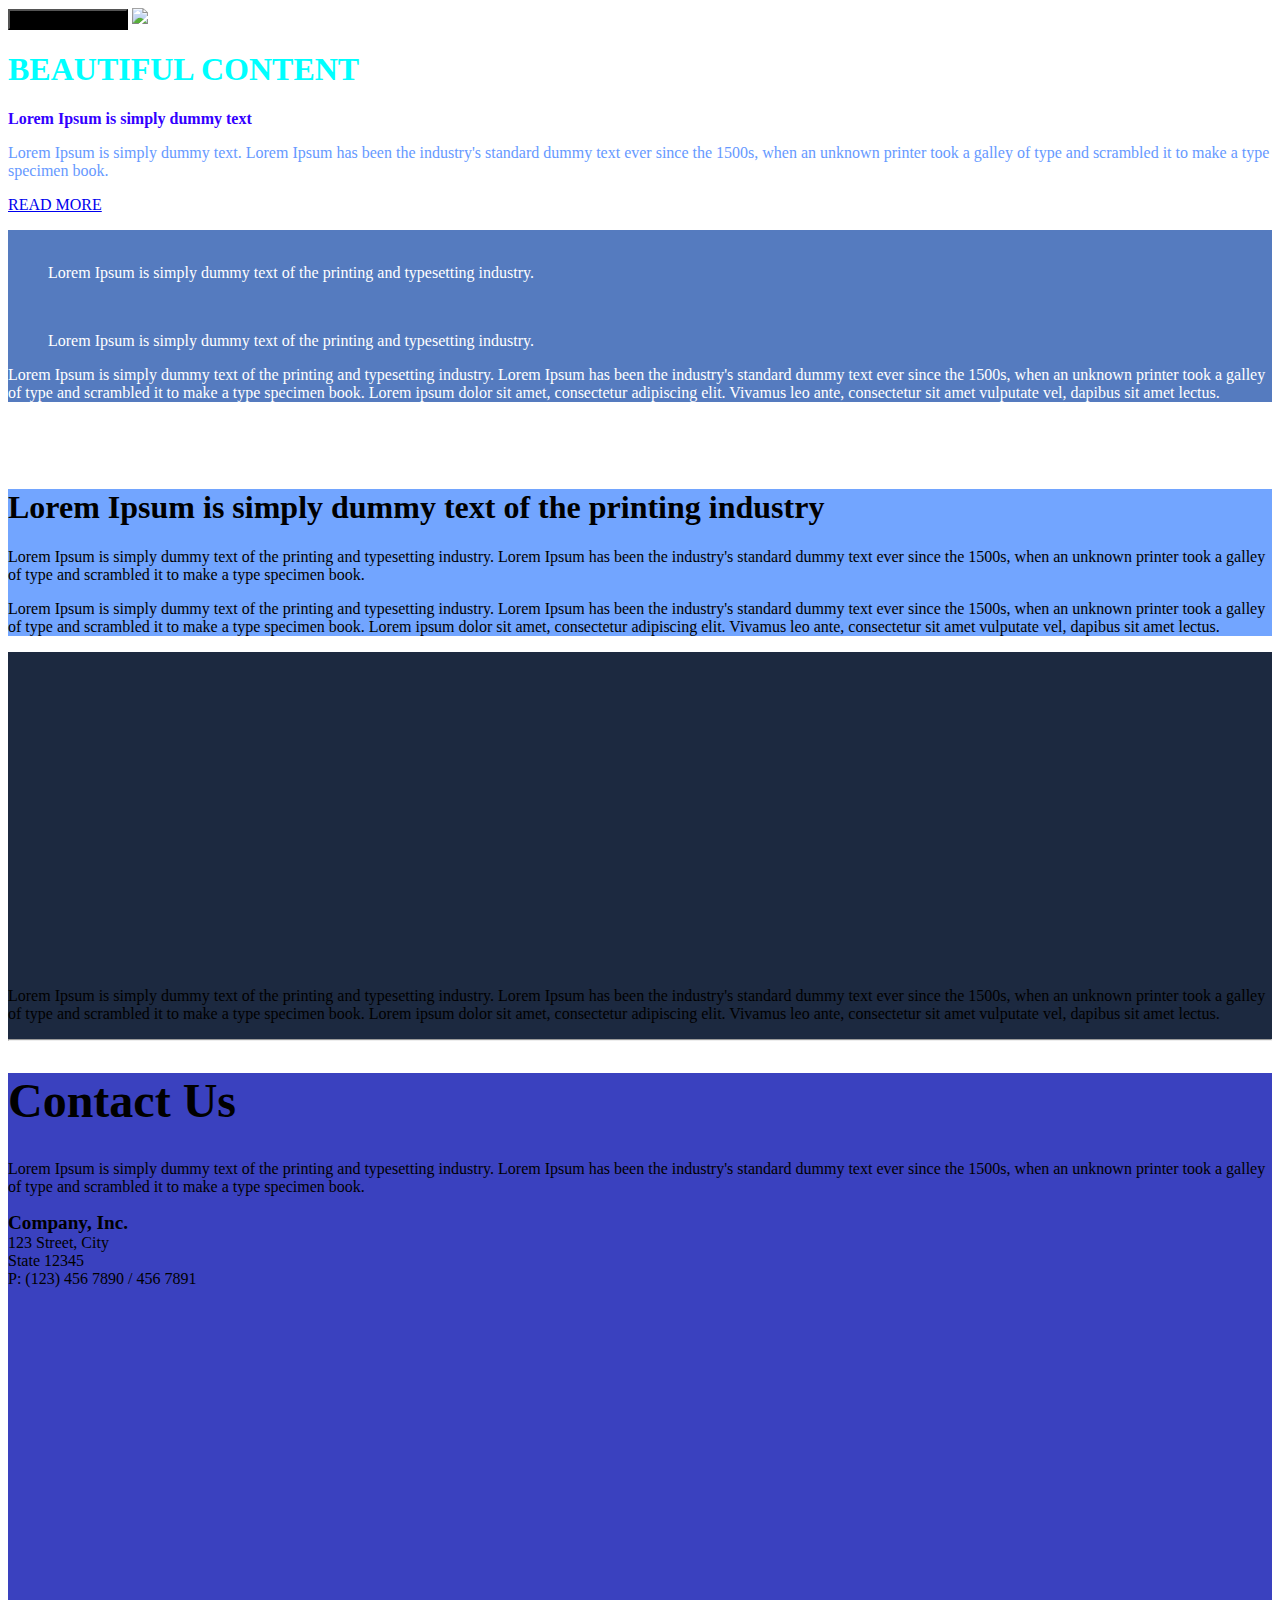
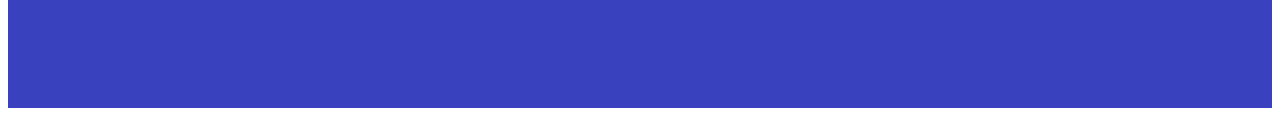
==== mridul-das-2.html @ f81e36a5 "07/06/2018" ====
<!DOCTYPE html>
<html lang="en">
<head>
    <meta charset="utf-8">
    <meta http-equiv="X-UA-Compatible" content="IE=edge">
    <meta name="viewport" content="width=device-width, initial-scale=1">

    <!-- CSRF Token -->
    <meta name="csrf-token" content="000dW87HfVP2Flk03XV8MIdxGfJ1kwZNd6P5fIUY">

   
			<title></title>
		<meta name="keywords" content=""/>
		<meta name="description" content=""/>
		<script src="https://Frezit.github.io/example//assets/js/jquery.min.js"></script>
	<script src="https://Frezit.github.io/example//assets/js/bootstrap.min.js"></script>
	<!-- content box -->
	<link href="https://Frezit.github.io/example//assets/box.css" rel="stylesheet" type="text/css" />
	<link href="https://Frezit.github.io/example//assets/widgets/widgets.css" rel="stylesheet" type="text/css" />
	<link href='https://fonts.googleapis.com/css?family=Varela+Round' rel='stylesheet' type='text/css'>
<link href="https://Frezit.github.io/example//templates/testtheme/css/bootstrap.min.css" rel="stylesheet">
<link href="https://Frezit.github.io/example//templates/testtheme/css/owl.carousel.css" rel="stylesheet">
<link href="https://Frezit.github.io/example//templates/testtheme/css/owl.theme.default.min.css" rel="stylesheet">
<link href="https://Frezit.github.io/example//templates/testtheme/css/font-awesome.min.css" rel="stylesheet">
<link href="https://Frezit.github.io/example//templates/testtheme/snippets-assets/minimalist-basic/content-bootstrap.css" rel="stylesheet" type="text/css" />
<link href="https://Frezit.github.io/example//templates/testtheme/css/style.css" rel="stylesheet">
<style>
	.navbar-custom{
		background-color:rgba(255,255,255,0);
	}
.navbar-toggle{
	background-color:rgba(0,0,0,1);
}
.navbar-custom .navbar-nav li a{
	background-color:rgba(255,255,255,0);
	color:rgba(0,0,0,1);
}
.navbar-custom .navbar-nav li:hover > a{
	background-color:rgba(255,255,255,0);
	color:rgba(0,0,0,0.5);
}
.navbar-custom .navbar-nav li.active > a{
	background-color:rgba(255,255,255,0);
	color:rgba(0,0,0,0.5);
}
.sticky-wrapper.is-sticky .navbar-custom{
	background-color:rgba(0,0,0,1);
}
.sticky-wrapper.is-sticky .navbar-custom .navbar-nav li a{
	color:rgba(0,0,0,1);
}
.sticky-wrapper.is-sticky .navbar-custom .navbar-nav li:hover > a{
	color:rgba(0,0,0,1);
}

</style>
	
			
		
	<style>
		
	
	
										
	
	
	
		</style>
	
		
	<style>
	
	</style>
	<script>
	
	</script>
			<script type="text/javascript" src="https://Frezit.github.io/example//assets/widgets/jquery.validate.min.js"></script>
		<script src="https://Frezit.github.io/example//assets/js/jquery.stellar.min.js"></script>
	<script>
	jQuery(document).ready(function(){
		jQuery('.is-parallax').each(function(){
            jQuery(this).attr("data-stellar-background-ratio", "0.5");
			jQuery(this).attr("data-stellar-vertical-offset", '150');
		})
		jQuery(window).stellar({
			horizontalScrolling: false
		});
	})
	</script>
	</head>
<body>
	



	<div class="navbar  
navbar-custom" 
role="navigation" >
	<div class="container">
		<div class="navbar-header">
			<button type="button" class="navbar-toggle" data-toggle="collapse" data-target=".navbar-collapse">
				<span class="sr-only">Toggle navigation</span>
				<span class="icon-bar"></span>
				<span class="icon-bar"></span>
				<span class="icon-bar"></span>
			</button>
			<a class="navbar-brand logo" href="index.html">
								<img src="https://Frezit.github.io/example//uploads/2018/06/images (1)_2105729394.png" class="img-responsive">
							</a>
		</div>
		<div class="navbar-collapse collapse" id="navbar-menu">
			<ul class="nav navbar-nav navbar-right">
				
			</ul>

		</div>
	</div>
</div>



<div class="is-wrapper">
			<div class="is-section is-box is-section-100">
		<div class="is-overlay">
			<div class="is-overlay-bg" style="background-image: url(&quot;https://Frezit.github.io/example//uploads/2018/06/sydney-opera-house-harbor-city-sunset-161878_1127907780.jpeg&quot;); display: block;"></div>
			<div class="is-overlay-color" style="display: none;"></div>
			<div class="is-overlay-content"></div>
		</div> 
		<div class="is-boxes">
			<div class="is-box-centered is-opacity-90">
				<div class="is-container is-builder container-fluid" id="contentareajoGYgwe" style=""><div class="row"><div class="col-md-12 center">

			<i class="icon ion-leaf size-64"></i>

			<h1 class="size-21" style="color: rgb(0, 255, 255);">BEAUTIFUL CONTENT</h1>

            	<div class="display">

                	<h1 style="font-size: 1em; margin:0.2em 0"><span style="color: rgb(51, 0, 255);">Lorem Ipsum is simply dummy text</span></h1>

            	</div>

           <p style="color: rgb(102, 153, 255);">Lorem Ipsum is simply dummy text. Lorem Ipsum has been the industry's standard dummy text ever since the 1500s, when an unknown printer took a galley of type and scrambled it to make a type specimen book.</p>

       </div></div>

	<div class="row">

		<div class="col-md-12 center">

            		    <div style="margin:1em 0">

           			 <a href="#" class="btn btn-primary btn-lg edit" style="border-radius: 50px">READ MORE</a>

            		    </div>

                </div>

	</div></div>
			</div>
		</div>
	</div>

<div class="is-section is-light-text is-box is-section-50" style="background-color: rgb(85, 123, 191);">

        <div class="is-overlay">
            <div class="is-overlay-bg" style="background-image: url(&quot;https://Frezit.github.io/example//assets/images/sample.jpg&quot;); display: none;"></div>
            <div class="is-overlay-color" style="display: none;"></div>
            <div class="is-overlay-content"></div>
        </div> 

        <div class="is-boxes">

            <div class="is-box-centered is-opacity-80 is-content-top edge-y-0">
                <div class="is-container is-builder container-fluid" id="contentareacNJIlJh" style=""><div class="row">

		<div class="col-md-6">

            		<figure>

						<img src="https://Frezit.github.io/example/https://Frezit.github.io/example//uploads/2018/06/pexels-photo-251225_2058253469-ewt9u9.jpg" alt="">

                		<figcaption>

							<p style="color: rgb(255, 255, 255);">Lorem Ipsum is simply dummy text of the printing and typesetting industry.</p>

						</figcaption>	

					</figure>

        	</div>

        	<div class="col-md-6">

            		<figure>

						<img src="https://Frezit.github.io/example/https://Frezit.github.io/example//uploads/2018/06/pexels-photo-303159_1456959282-sxjkxe.jpg" alt="">

               	 		<figcaption>

							<p style="color: rgb(255, 255, 255);">Lorem Ipsum is simply dummy text of the printing and typesetting industry.</p>

						</figcaption>	

					</figure>

        	</div>

	</div>

	<div class="row">

		<div class="col-md-12">

            <p style="color: rgb(255, 255, 255);">Lorem Ipsum is simply dummy text of the printing and typesetting industry. Lorem Ipsum has been the industry's standard dummy text ever since the 1500s, when an unknown printer took a galley of type and scrambled it to make a type specimen book. Lorem ipsum dolor sit amet, consectetur adipiscing elit. Vivamus leo ante, consectetur sit amet vulputate vel, dapibus sit amet lectus.</p>

        </div>

	</div></div>
            </div>

        </div>

    </div>

<div class="is-section is-shadow-1 is-bg-grey is-section-100">

        <div class="is-boxes">

            <div class="is-light-text is-box is-box-6">

                <div class="is-boxes">
                        
                    <div class="is-overlay">
                        <div class="is-overlay-bg" style="background-image: url(&quot;https://Frezit.github.io/example//uploads/2018/06/adult-boss-business-756484_806648770.jpg&quot;); display: block;"></div>
                        <div class="is-overlay-color" style="display: block;"></div>
                        <div class="is-overlay-content"></div>
                    </div> 

                    <div class="is-box-centered is-opacity-80 edge-y--1">
                        <div class="is-container is-builder is-content-640 container-fluid connectSortable ui-sortable ui-droppable empty is-content-left" id="contentareaIvF58XD" style="zoom: 1; min-height: 50px;"></div>
                    </div>

                </div>

            </div>    
                    
            <div class="is-box is-box-6" style="background-color: rgb(114, 165, 255);">
                        
                <div class="is-boxes">

                    <div class="is-box-centered is-content-top edge-y-0">
                        <div class="is-container is-builder is-content-640 container-fluid" id="contentareaDRXpOEi" style=""><div class="row"><div class="col-md-12">
                            <h1>Lorem Ipsum is simply dummy text of the printing industry</h1>
                            <p>Lorem Ipsum is simply dummy text of the printing and typesetting industry. Lorem Ipsum has been the industry's standard dummy text ever since the 1500s, when an unknown printer took a galley of type and scrambled it to make a type specimen book.</p>
                        </div></div>

    

	<div class="row">

		<div class="col-md-12">

            <p>Lorem Ipsum is simply dummy text of the printing and typesetting industry. Lorem Ipsum has been the industry's standard dummy text ever since the 1500s, when an unknown printer took a galley of type and scrambled it to make a type specimen book. Lorem ipsum dolor sit amet, consectetur adipiscing elit. Vivamus leo ante, consectetur sit amet vulputate vel, dapibus sit amet lectus.</p>

        </div>

	</div></div>
                    </div>

                </div>

            </div>                

        </div>

    </div>

<div class="is-section is-section-100 is-light-text is-box" style="background-color: rgb(28, 41, 64);">

        <div class="is-overlay">
            <div class="is-overlay-bg" style="background-image: url(&quot;https://Frezit.github.io/example//assets/images/sample.jpg&quot;); display: none;"></div>
            <div class="is-overlay-color" style="display: none;"></div>
            <div class="is-overlay-content"></div>
        </div> 

        <div class="is-boxes">

            <div class="is-box-centered is-opacity-80">
                <div class="is-container is-builder container-fluid" id="contentareaUbxYPSL" style=""><div class="row">

        	<div class="col-md-12">

            		<div class="embed-responsive embed-responsive-16by9">

            			<iframe width="560" height="315" src="//www.youtube.com/embed/P5yHEKqx86U?rel=0" frameborder="0" allowfullscreen=""></iframe>

            		</div>

        	</div>

    	</div>

	<div class="row">

		<div class="col-md-12">

            <p>Lorem Ipsum is simply dummy text of the printing and typesetting industry. Lorem Ipsum has been the industry's standard dummy text ever since the 1500s, when an unknown printer took a galley of type and scrambled it to make a type specimen book. Lorem ipsum dolor sit amet, consectetur adipiscing elit. Vivamus leo ante, consectetur sit amet vulputate vel, dapibus sit amet lectus.</p>

        </div>

	</div>



    <div class="row">

        <div class="col-md-12">

            <hr>

        </div>

    </div></div>
            </div>

        </div>

    </div>

<div class="is-section is-section-100 is-light-text is-box" style="background-color: rgb(58, 65, 191);">

        <div class="is-overlay">
            <div class="is-overlay-bg" style="background-image: url(&quot;https://Frezit.github.io/example//assets/images/sample.jpg&quot;); display: none;"></div>
            <div class="is-overlay-color" style="display: none;"></div>
            <div class="is-overlay-content"></div>
        </div> 

        <div class="is-boxes">

            <div class="is-box-centered is-opacity-80 is-content-top edge-y--1">
                <div class="is-container is-builder container-fluid" id="contentareaBa6uVrQ" style=""><div class="row">
		<div class="col-md-12">
            <h1 style="font-size:3em">Contact Us</h1>
            <p>Lorem Ipsum is simply dummy text of the printing and typesetting industry. Lorem Ipsum has been the industry's standard dummy text ever since the 1500s, when an unknown printer took a galley of type and scrambled it to make a type specimen book.</p>
        </div>
	</div>
	
	<div class="row">
		<div class="col-md-6">
           <p>
              <span style="font-size:1.2em"><b>Company, Inc.</b></span><br>
              123 Street, City<br>
              State 12345<br>
              P: (123) 456 7890 / 456 7891
            </p>
			<div class="clearfix is-rounded-button-medium" style="margin:1em 0">
                	<a href="https://twitter.com/" style="background-color: #00bfff;margin-left:0;"><i class="icon ion-social-twitter"></i></a>
                	<a href="https://www.facebook.com/" style="background-color: #128BDB"><i class="icon ion-social-facebook"></i></a>
					<a href="https://plus.google.com/" style="background-color: #DF311F"><i class="icon ion-social-googleplus"></i></a>          
			</div>
        </div>

		<div class="col-md-6">
            <div class="embed-responsive embed-responsive-16by9">
            	<iframe width="100%" height="400" frameborder="0" scrolling="no" marginheight="0" marginwidth="0" class="mg1" src="https://maps.google.com/maps?q=Melbourne,+Victoria,+Australia&amp;hl=en&amp;sll=-7.981898,112.626504&amp;sspn=0.009084,0.016512&amp;oq=melbourne&amp;hnear=Melbourne+Victoria,+Australia&amp;t=m&amp;z=10&amp;output=embed"></iframe>
            </div>
        </div>
	</div></div>
            </div>

        </div>

    </div>
	</div>




<div class="imageselect">
</div>


<div class="coverselect">
</div>

	






        <!-- Back to top -->    
<a href="#" class="back-to-top" id="back-to-top"> <i class="fa fa-angle-up"></i> </a>


<!-- js placed at the end of the document so the pages load faster -->
<script src="https://Frezit.github.io/example//templates/testtheme/js/bootstrap.min.js"></script>
<!-- Jquery easing -->                                                      
<script type="text/javascript" src="https://Frezit.github.io/example//templates/testtheme/js/jquery.easing.1.3.min.js"></script>
<!--sticky header-->
<script type="text/javascript" src="https://Frezit.github.io/example//templates/testtheme/js/jquery.sticky.js"></script>

<!--common script for all pages-->
<script src="https://Frezit.github.io/example//templates/testtheme/js/jquery.app.js"></script>
		
</body>
</html>
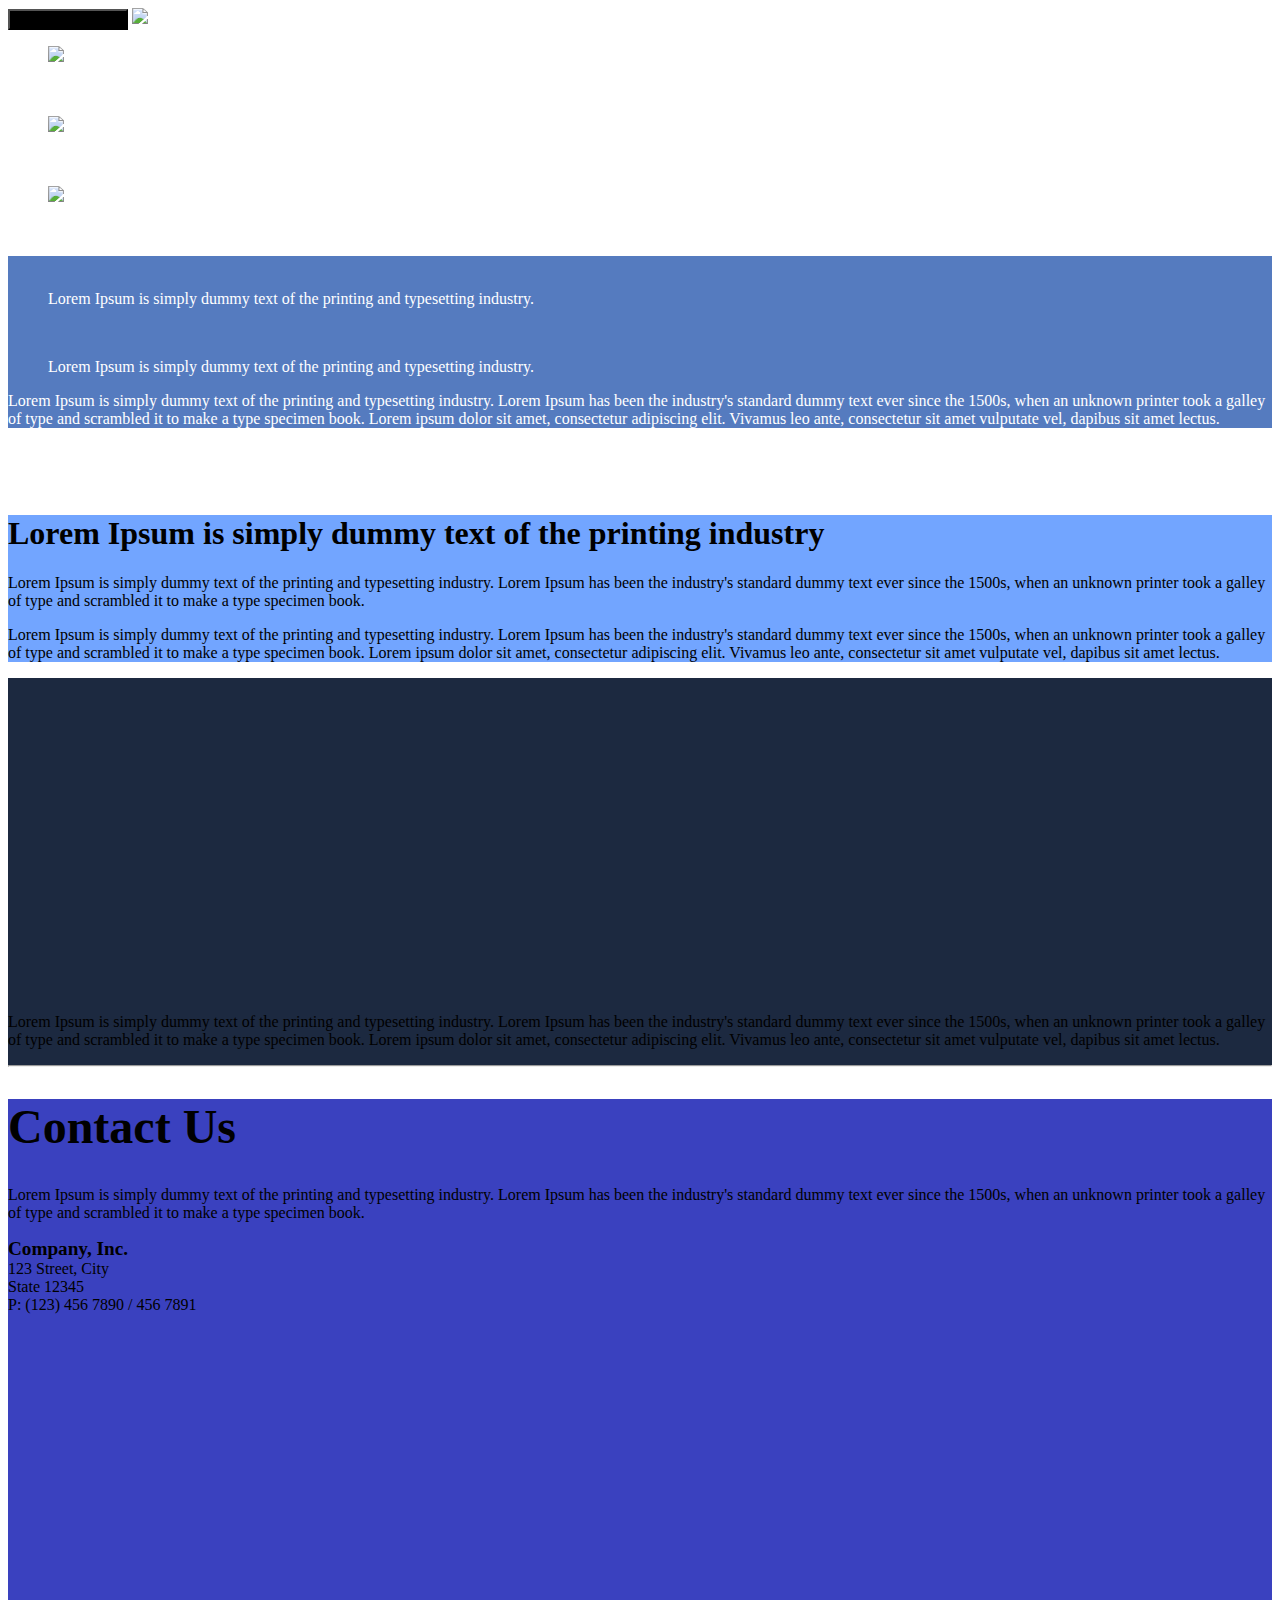
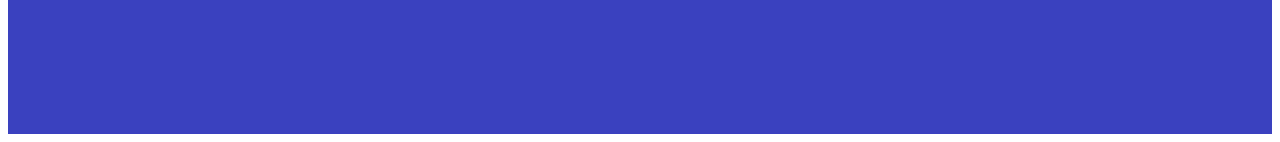
==== commit 4f80ceec: "07/06/2018" ====
--- a/mridul-das-2.html
+++ b/mridul-das-2.html
@@ -105,7 +105,7 @@
 				<span class="icon-bar"></span>
 			</button>
 			<a class="navbar-brand logo" href="index.html">
-								<img src="https://Frezit.github.io/example//uploads/2018/06/images (1)_2105729394.png" class="img-responsive">
+								<img src="https://Frezit.github.io/example//uploads/2018/06/images (1)_300009335.png" class="img-responsive">
 							</a>
 		</div>
 		<div class="navbar-collapse collapse" id="navbar-menu">
@@ -120,46 +120,73 @@
 
 
 <div class="is-wrapper">
-			<div class="is-section is-box is-section-100">
-		<div class="is-overlay">
-			<div class="is-overlay-bg" style="background-image: url(&quot;https://Frezit.github.io/example//uploads/2018/06/sydney-opera-house-harbor-city-sunset-161878_1127907780.jpeg&quot;); display: block;"></div>
-			<div class="is-overlay-color" style="display: none;"></div>
-			<div class="is-overlay-content"></div>
-		</div> 
-		<div class="is-boxes">
-			<div class="is-box-centered is-opacity-90">
-				<div class="is-container is-builder container-fluid" id="contentareajoGYgwe" style=""><div class="row"><div class="col-md-12 center">
-
-			<i class="icon ion-leaf size-64"></i>
-
-			<h1 class="size-21" style="color: rgb(0, 255, 255);">BEAUTIFUL CONTENT</h1>
-
-            	<div class="display">
-
-                	<h1 style="font-size: 1em; margin:0.2em 0"><span style="color: rgb(51, 0, 255);">Lorem Ipsum is simply dummy text</span></h1>
-
-            	</div>
-
-           <p style="color: rgb(102, 153, 255);">Lorem Ipsum is simply dummy text. Lorem Ipsum has been the industry's standard dummy text ever since the 1500s, when an unknown printer took a galley of type and scrambled it to make a type specimen book.</p>
-
-       </div></div>
-
-	<div class="row">
-
-		<div class="col-md-12 center">
-
-            		    <div style="margin:1em 0">
-
-           			 <a href="#" class="btn btn-primary btn-lg edit" style="border-radius: 50px">READ MORE</a>
-
-            		    </div>
-
-                </div>
+			<div class="is-section is-section-100 is-light-text is-box">
+
+        <div class="is-overlay">
+            <div class="is-overlay-bg" style="background-image: url(&quot;https://Frezit.github.io/example//uploads/2018/06/pexels-photo-341971_368650053.jpeg&quot;); display: block;"></div>
+            <div class="is-overlay-color" style="display: block;"></div>
+            <div class="is-overlay-content"></div>
+        </div> 
+
+        <div class="is-boxes">
+
+            <div class="is-box-centered is-opacity-80 is-content-bottom edge-y-0">
+                <div class="is-container is-builder container-fluid is-content-1200" id="contentareaNKyu97F" style=""><div class="row">
+
+		<div class="col-md-4">
+
+            		<figure>
+
+						<img src="https://Frezit.github.io/example//templates/testtheme/snippets-assets/minimalist-basic/k02-1.jpg">
+
+                		<figcaption>
+
+							<p><br></p>
+
+						</figcaption>	
+
+				</figure>
+
+        	</div>
+
+        	<div class="col-md-4">
+
+            		<figure>
+
+						<img src="https://Frezit.github.io/example//templates/testtheme/snippets-assets/minimalist-basic/k02-2.jpg">
+
+                		<figcaption>
+
+							<p><br></p>
+
+						</figcaption>	
+
+				</figure>
+
+        	</div>
+
+        	<div class="col-md-4">
+
+            		<figure>
+
+						<img src="https://Frezit.github.io/example//templates/testtheme/snippets-assets/minimalist-basic/k02-3.jpg">
+
+                		<figcaption>
+
+							<p><br></p>
+
+						</figcaption>	
+
+				</figure>
+
+        	</div>
 
 	</div></div>
-			</div>
-		</div>
-	</div>
+            </div>
+
+        </div>
+
+    </div>
 
 <div class="is-section is-light-text is-box is-section-50" style="background-color: rgb(85, 123, 191);">
 
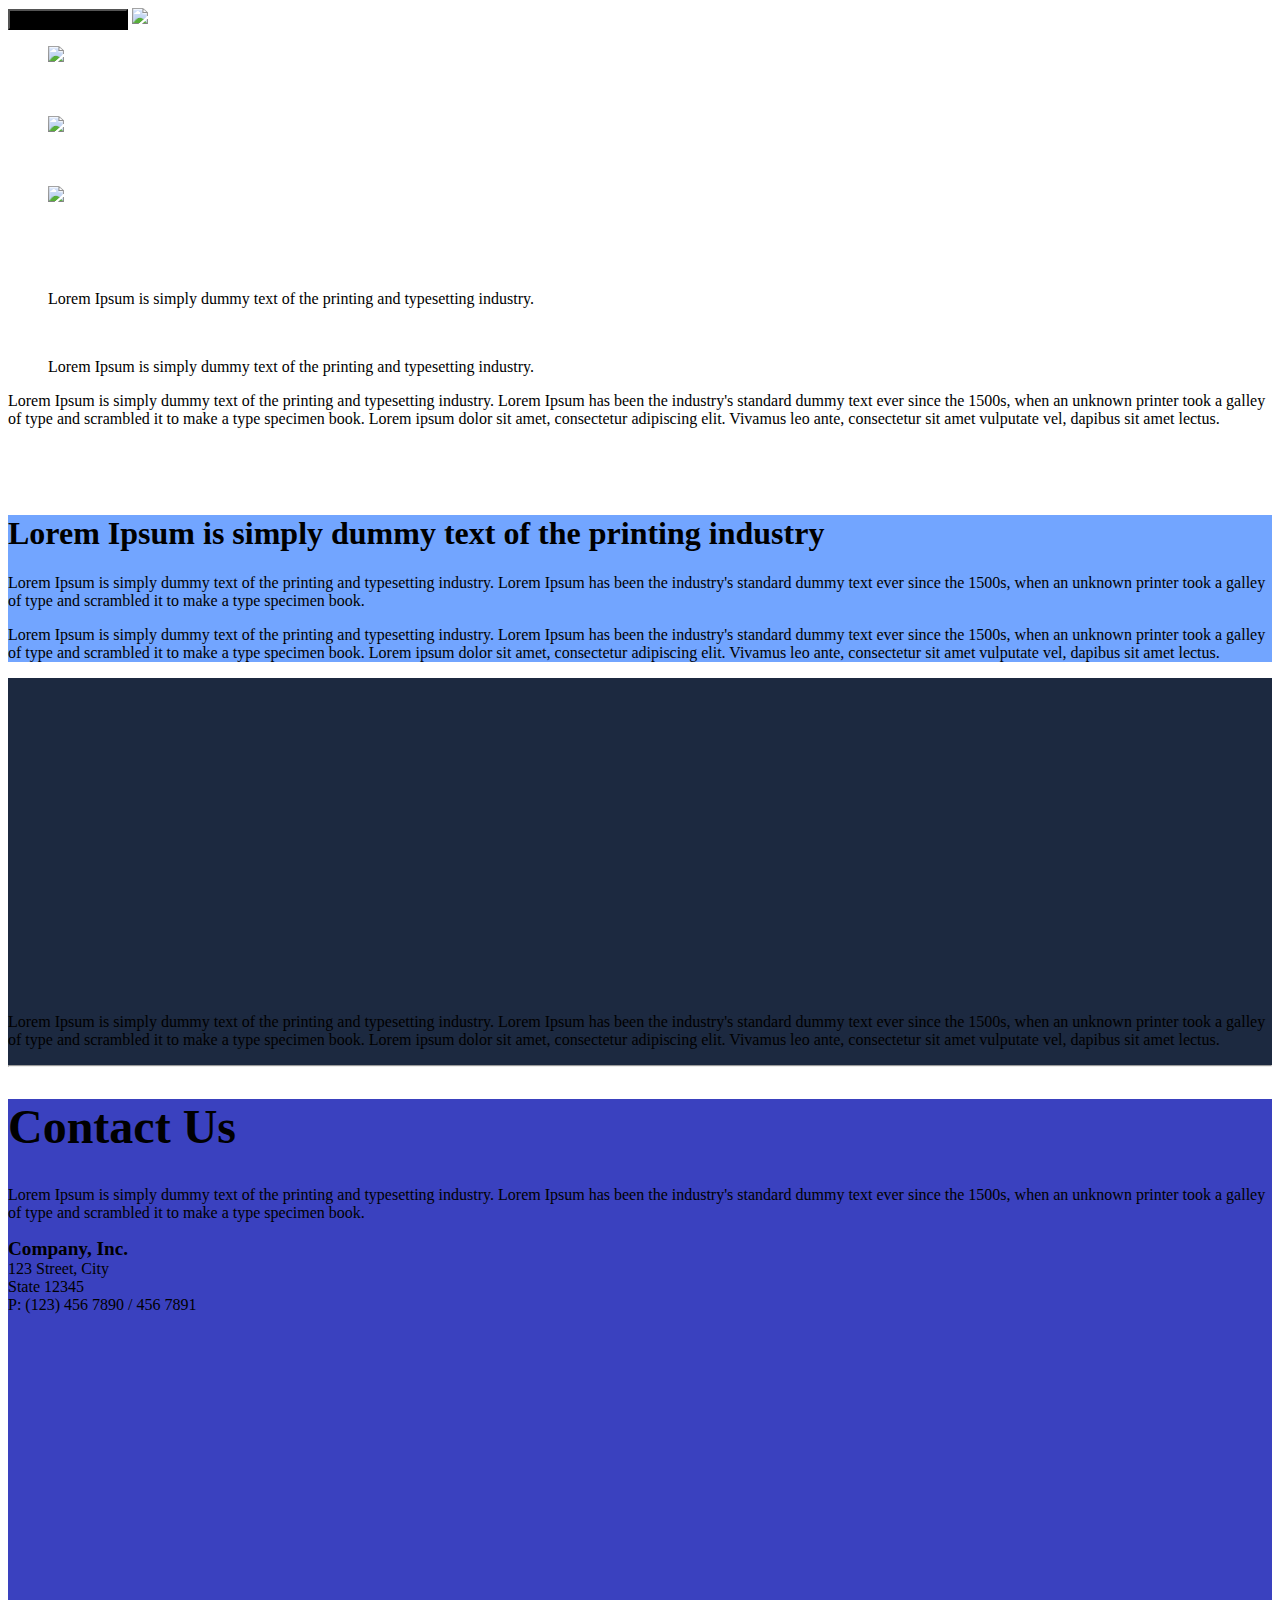
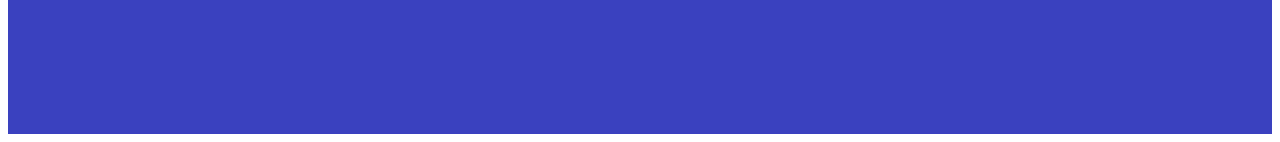
==== commit df774821: "07/06/2018" ====
--- a/mridul-das-2.html
+++ b/mridul-das-2.html
@@ -188,7 +188,7 @@
 
     </div>
 
-<div class="is-section is-light-text is-box is-section-50" style="background-color: rgb(85, 123, 191);">
+<div class="is-section is-box is-section-50 is-bg-light is-dark-text">
 
         <div class="is-overlay">
             <div class="is-overlay-bg" style="background-image: url(&quot;https://Frezit.github.io/example//assets/images/sample.jpg&quot;); display: none;"></div>
@@ -205,11 +205,11 @@
 
             		<figure>
 
-						<img src="https://Frezit.github.io/example/https://Frezit.github.io/example//uploads/2018/06/pexels-photo-251225_2058253469-ewt9u9.jpg" alt="">
+						<img src="https://Frezit.github.io/example/https://Frezit.github.io/example//uploads/2018/06/pexels-photo-860379_1935047303-11f61x.jpg" alt="">
 
                 		<figcaption>
 
-							<p style="color: rgb(255, 255, 255);">Lorem Ipsum is simply dummy text of the printing and typesetting industry.</p>
+							<p style="color: rgb(0, 0, 0);">Lorem Ipsum is simply dummy text of the printing and typesetting industry.</p>
 
 						</figcaption>	
 
@@ -221,11 +221,11 @@
 
             		<figure>
 
-						<img src="https://Frezit.github.io/example/https://Frezit.github.io/example//uploads/2018/06/pexels-photo-303159_1456959282-sxjkxe.jpg" alt="">
+						<img src="https://Frezit.github.io/example/https://Frezit.github.io/example//uploads/2018/06/pexels-photo-303159_1456959282-3d1ze1.jpg" alt="">
 
                	 		<figcaption>
 
-							<p style="color: rgb(255, 255, 255);">Lorem Ipsum is simply dummy text of the printing and typesetting industry.</p>
+							<p style="color: rgb(0, 0, 0);">Lorem Ipsum is simply dummy text of the printing and typesetting industry.</p>
 
 						</figcaption>	
 
@@ -239,7 +239,7 @@
 
 		<div class="col-md-12">
 
-            <p style="color: rgb(255, 255, 255);">Lorem Ipsum is simply dummy text of the printing and typesetting industry. Lorem Ipsum has been the industry's standard dummy text ever since the 1500s, when an unknown printer took a galley of type and scrambled it to make a type specimen book. Lorem ipsum dolor sit amet, consectetur adipiscing elit. Vivamus leo ante, consectetur sit amet vulputate vel, dapibus sit amet lectus.</p>
+            <p style="color: rgb(0, 0, 0);">Lorem Ipsum is simply dummy text of the printing and typesetting industry. Lorem Ipsum has been the industry's standard dummy text ever since the 1500s, when an unknown printer took a galley of type and scrambled it to make a type specimen book. Lorem ipsum dolor sit amet, consectetur adipiscing elit. Vivamus leo ante, consectetur sit amet vulputate vel, dapibus sit amet lectus.</p>
 
         </div>
 
@@ -259,7 +259,7 @@
                 <div class="is-boxes">
                         
                     <div class="is-overlay">
-                        <div class="is-overlay-bg" style="background-image: url(&quot;https://Frezit.github.io/example//uploads/2018/06/adult-boss-business-756484_806648770.jpg&quot;); display: block;"></div>
+                        <div class="is-overlay-bg" style="background-image: url(&quot;https://Frezit.github.io/example//uploads/2018/06/pexels-photo-265036_2073022268.jpeg&quot;); display: block;"></div>
                         <div class="is-overlay-color" style="display: block;"></div>
                         <div class="is-overlay-content"></div>
                     </div> 
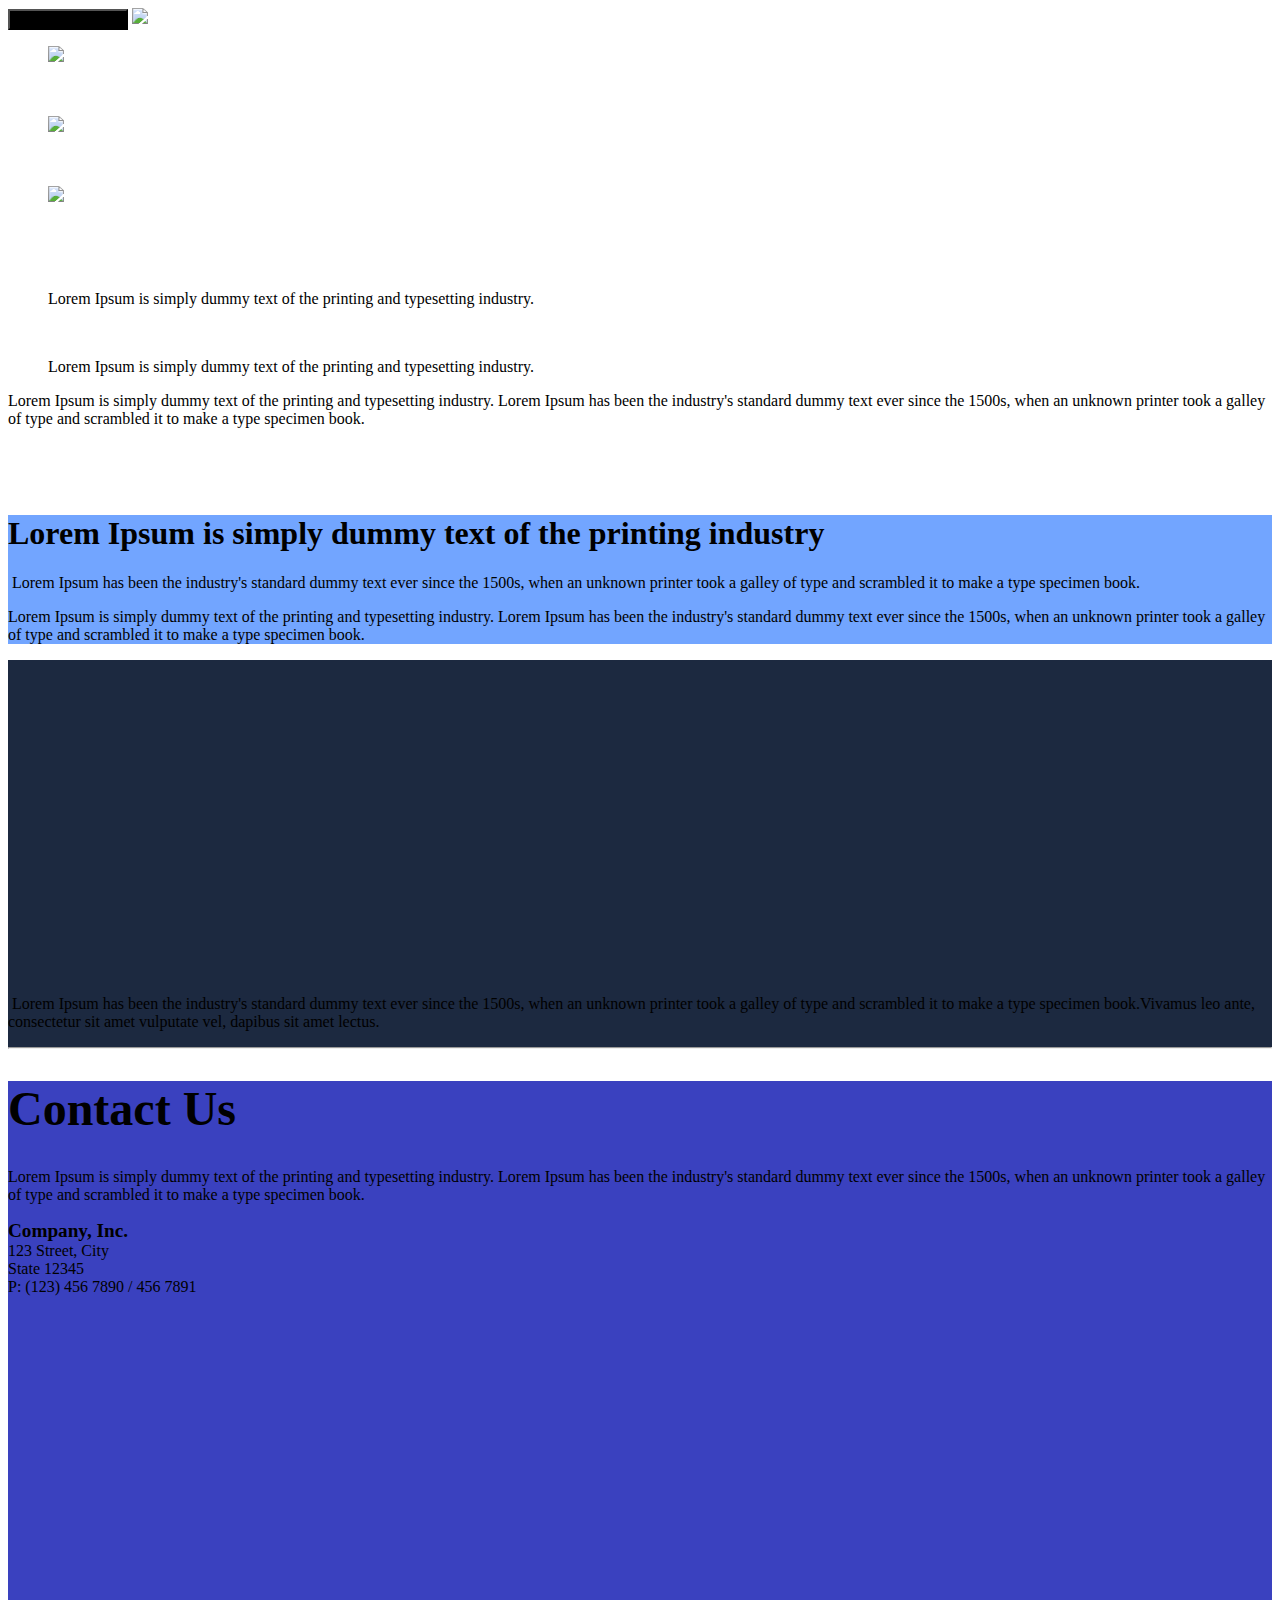
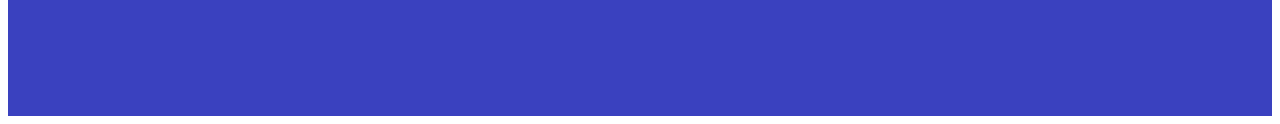
==== commit 99fe53d7: "08/06/2018" ====
--- a/mridul-das-2.html
+++ b/mridul-das-2.html
@@ -6,7 +6,7 @@
     <meta name="viewport" content="width=device-width, initial-scale=1">
 
     <!-- CSRF Token -->
-    <meta name="csrf-token" content="000dW87HfVP2Flk03XV8MIdxGfJ1kwZNd6P5fIUY">
+    <meta name="csrf-token" content="bxGYOFUJMW8p464Ii9rpQ1Tjn0DIzXiuprN6QFSg">
 
    
 			<title></title>
@@ -105,7 +105,7 @@
 				<span class="icon-bar"></span>
 			</button>
 			<a class="navbar-brand logo" href="index.html">
-								<img src="https://Frezit.github.io/example//uploads/2018/06/images (1)_300009335.png" class="img-responsive">
+								<img src="https://Frezit.github.io/example//uploads/2018/06/images (1)_1246730823.png" class="img-responsive">
 							</a>
 		</div>
 		<div class="navbar-collapse collapse" id="navbar-menu">
@@ -221,7 +221,7 @@
 
             		<figure>
 
-						<img src="https://Frezit.github.io/example/https://Frezit.github.io/example//uploads/2018/06/pexels-photo-303159_1456959282-3d1ze1.jpg" alt="">
+						<img src="https://Frezit.github.io/example/https://Frezit.github.io/example//uploads/2018/06/pexels-photo-380769_1198943311-o48y57.jpg" alt="">
 
                	 		<figcaption>
 
@@ -239,7 +239,7 @@
 
 		<div class="col-md-12">
 
-            <p style="color: rgb(0, 0, 0);">Lorem Ipsum is simply dummy text of the printing and typesetting industry. Lorem Ipsum has been the industry's standard dummy text ever since the 1500s, when an unknown printer took a galley of type and scrambled it to make a type specimen book. Lorem ipsum dolor sit amet, consectetur adipiscing elit. Vivamus leo ante, consectetur sit amet vulputate vel, dapibus sit amet lectus.</p>
+            <p style="color: rgb(0, 0, 0);">Lorem Ipsum is simply dummy text of the printing and typesetting industry. Lorem Ipsum has been the industry's standard dummy text ever since the 1500s, when an unknown printer took a galley of type and scrambled it to make a type specimen book.&nbsp;</p>
 
         </div>
 
@@ -279,7 +279,7 @@
                     <div class="is-box-centered is-content-top edge-y-0">
                         <div class="is-container is-builder is-content-640 container-fluid" id="contentareaDRXpOEi" style=""><div class="row"><div class="col-md-12">
                             <h1>Lorem Ipsum is simply dummy text of the printing industry</h1>
-                            <p>Lorem Ipsum is simply dummy text of the printing and typesetting industry. Lorem Ipsum has been the industry's standard dummy text ever since the 1500s, when an unknown printer took a galley of type and scrambled it to make a type specimen book.</p>
+                            <p>&nbsp;Lorem Ipsum has been the industry's standard dummy text ever since the 1500s, when an unknown printer took a galley of type and scrambled it to make a type specimen book.</p>
                         </div></div>
 
     
@@ -288,7 +288,7 @@
 
 		<div class="col-md-12">
 
-            <p>Lorem Ipsum is simply dummy text of the printing and typesetting industry. Lorem Ipsum has been the industry's standard dummy text ever since the 1500s, when an unknown printer took a galley of type and scrambled it to make a type specimen book. Lorem ipsum dolor sit amet, consectetur adipiscing elit. Vivamus leo ante, consectetur sit amet vulputate vel, dapibus sit amet lectus.</p>
+            <p>Lorem Ipsum is simply dummy text of the printing and typesetting industry. Lorem Ipsum has been the industry's standard dummy text ever since the 1500s, when an unknown printer took a galley of type and scrambled it to make a type specimen book.&nbsp;</p>
 
         </div>
 
@@ -332,7 +332,7 @@
 
 		<div class="col-md-12">
 
-            <p>Lorem Ipsum is simply dummy text of the printing and typesetting industry. Lorem Ipsum has been the industry's standard dummy text ever since the 1500s, when an unknown printer took a galley of type and scrambled it to make a type specimen book. Lorem ipsum dolor sit amet, consectetur adipiscing elit. Vivamus leo ante, consectetur sit amet vulputate vel, dapibus sit amet lectus.</p>
+            <p>&nbsp;Lorem Ipsum has been the industry's standard dummy text ever since the 1500s, when an unknown printer took a galley of type and scrambled it to make a type specimen book.Vivamus leo ante, consectetur sit amet vulputate vel, dapibus sit amet lectus.</p>
 
         </div>
 
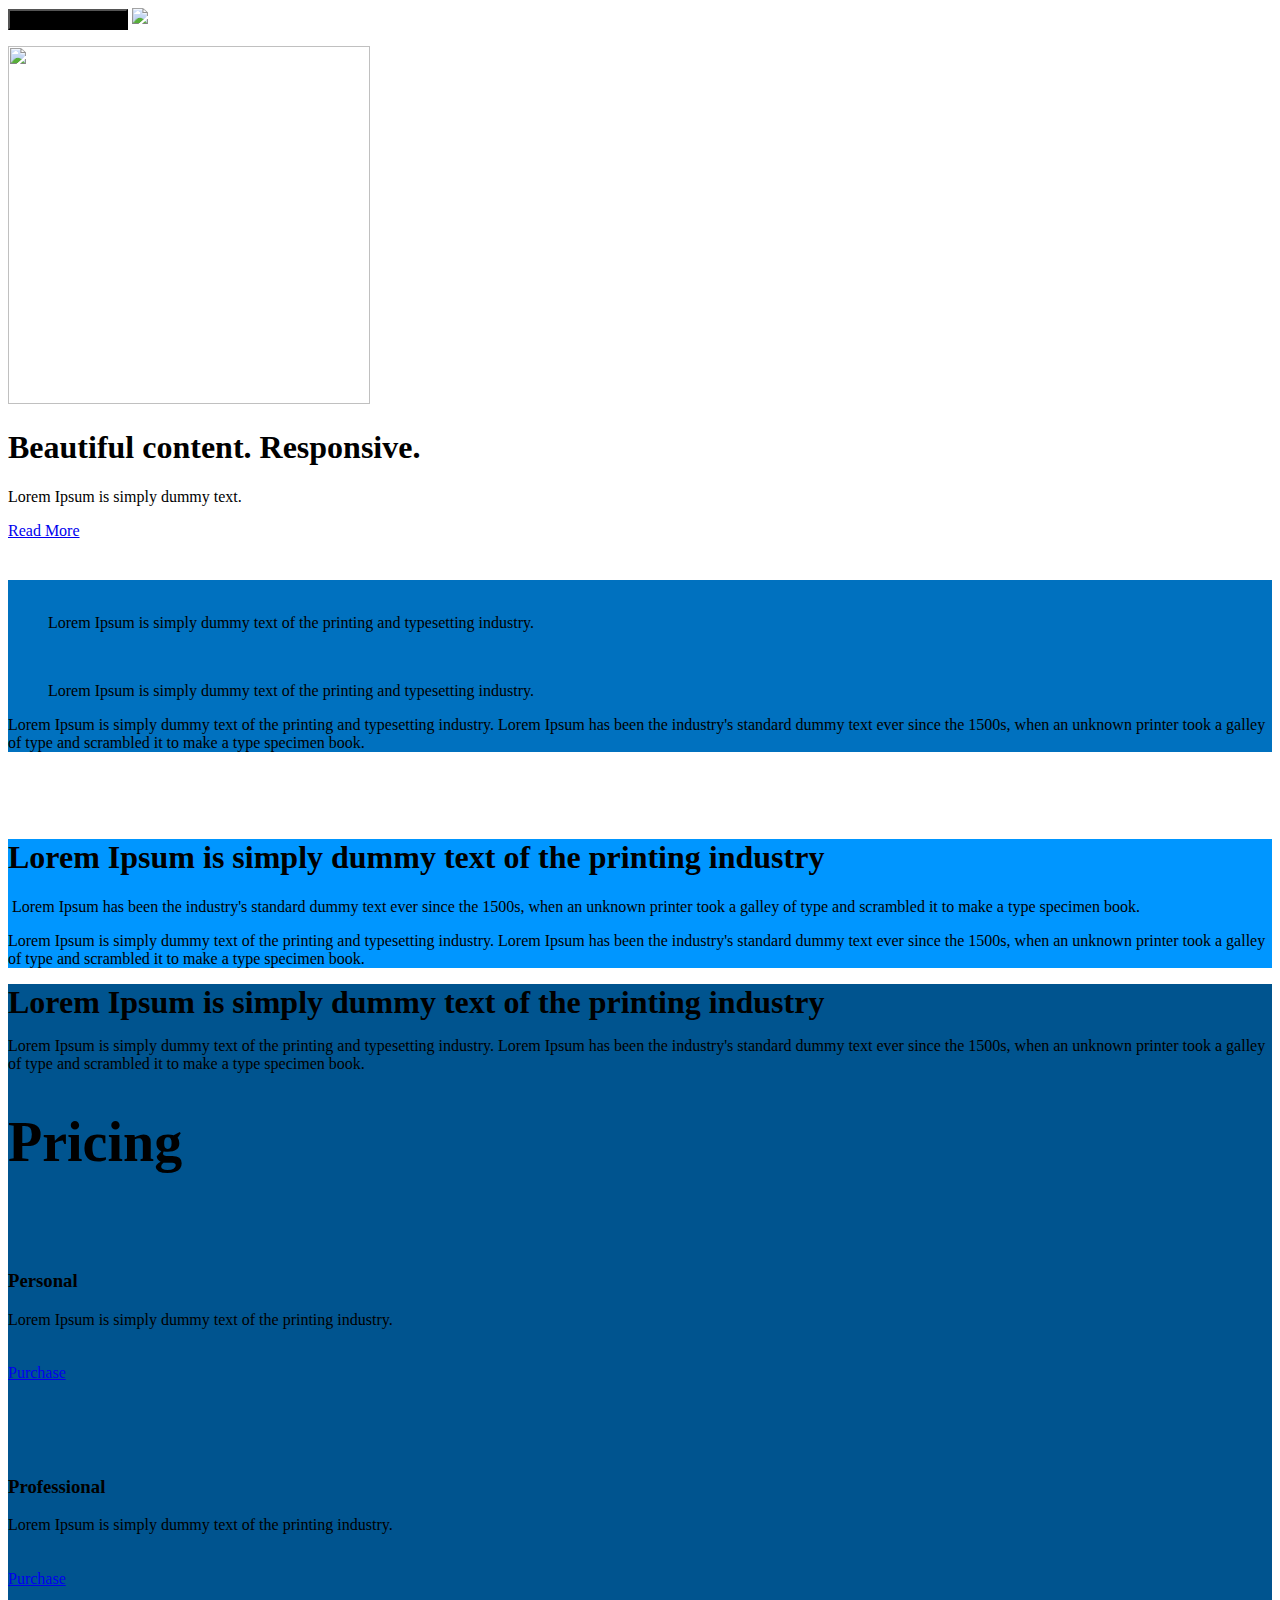
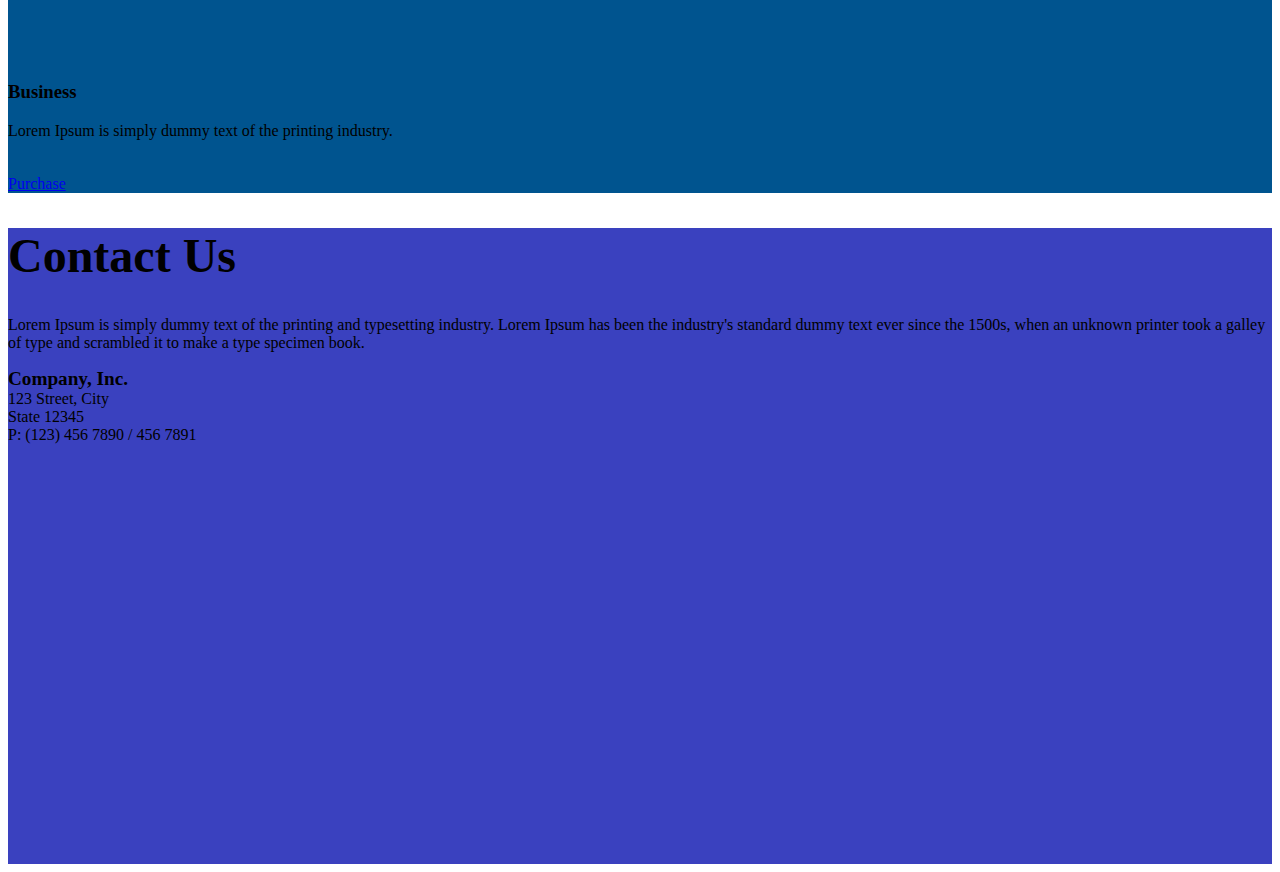
==== commit 561af781: "12/09/2018" ====
--- a/mridul-das-2.html
+++ b/mridul-das-2.html
@@ -6,7 +6,7 @@
     <meta name="viewport" content="width=device-width, initial-scale=1">
 
     <!-- CSRF Token -->
-    <meta name="csrf-token" content="bxGYOFUJMW8p464Ii9rpQ1Tjn0DIzXiuprN6QFSg">
+    <meta name="csrf-token" content="7CFxq058qzkGOUVyo3j0gfMPKL9F2Reo9tGGkYy3">
 
    
 			<title></title>
@@ -31,6 +31,9 @@
 .navbar-toggle{
 	background-color:rgba(0,0,0,1);
 }
+.header3 .slide-toggle span,.header4 .slide-toggle span{
+	
+}
 .navbar-custom .navbar-nav li a{
 	background-color:rgba(255,255,255,0);
 	color:rgba(0,0,0,1);
@@ -52,7 +55,9 @@
 .sticky-wrapper.is-sticky .navbar-custom .navbar-nav li:hover > a{
 	color:rgba(0,0,0,1);
 }
-
+.header3 .sliding .sliding-menu,.header4 .sliding .sliding-menu{
+	background-color:#eaeaea
+}
 </style>
 	
 			
@@ -88,33 +93,36 @@
 	})
 	</script>
 	</head>
-<body>
-	
-
-
-
-	<div class="navbar  
+<body class="header1">
+	
+
+
+
+	<div class="navbar   
 navbar-custom" 
 role="navigation" >
 	<div class="container">
-		<div class="navbar-header">
-			<button type="button" class="navbar-toggle" data-toggle="collapse" data-target=".navbar-collapse">
-				<span class="sr-only">Toggle navigation</span>
-				<span class="icon-bar"></span>
-				<span class="icon-bar"></span>
-				<span class="icon-bar"></span>
-			</button>
-			<a class="navbar-brand logo" href="index.html">
-								<img src="https://Frezit.github.io/example//uploads/2018/06/images (1)_1246730823.png" class="img-responsive">
-							</a>
+				<div class="row">
+			<div class="col-md-12">
+				<div class="navbar-header">
+					<button type="button" class="navbar-toggle" data-toggle="collapse" data-target=".navbar-collapse">
+						<span class="sr-only">Toggle navigation</span>
+						<span class="icon-bar"></span>
+						<span class="icon-bar"></span>
+						<span class="icon-bar"></span>
+					</button>
+					<a class="navbar-brand logo" href="index.html">
+												<img src="https://Frezit.github.io/example//uploads/2018/06/images (1)_1246730823.png" class="img-responsive">
+											</a>
+				</div>
+				<div class="navbar-collapse collapse" id="navbar-menu">
+					<ul class="nav navbar-nav navbar-right">
+						
+					</ul>
+				</div>
+			</div>
 		</div>
-		<div class="navbar-collapse collapse" id="navbar-menu">
-			<ul class="nav navbar-nav navbar-right">
-				
-			</ul>
-
-		</div>
-	</div>
+			</div>
 </div>
 
 
@@ -123,7 +131,7 @@
 			<div class="is-section is-section-100 is-light-text is-box">
 
         <div class="is-overlay">
-            <div class="is-overlay-bg" style="background-image: url(&quot;https://Frezit.github.io/example//uploads/2018/06/pexels-photo-341971_368650053.jpeg&quot;); display: block;"></div>
+            <div class="is-overlay-bg" style="background-image: url(&quot;https://Frezit.github.io/example//uploads/2018/06/pexels-photo-235534_136841973.jpeg&quot;); display: block;"></div>
             <div class="is-overlay-color" style="display: block;"></div>
             <div class="is-overlay-content"></div>
         </div> 
@@ -133,51 +141,27 @@
             <div class="is-box-centered is-opacity-80 is-content-bottom edge-y-0">
                 <div class="is-container is-builder container-fluid is-content-1200" id="contentareaNKyu97F" style=""><div class="row">
 
-		<div class="col-md-4">
-
-            		<figure>
-
-						<img src="https://Frezit.github.io/example//templates/testtheme/snippets-assets/minimalist-basic/k02-1.jpg">
-
-                		<figcaption>
-
-							<p><br></p>
-
-						</figcaption>	
-
-				</figure>
-
-        	</div>
-
-        	<div class="col-md-4">
-
-            		<figure>
-
-						<img src="https://Frezit.github.io/example//templates/testtheme/snippets-assets/minimalist-basic/k02-2.jpg">
-
-                		<figcaption>
-
-							<p><br></p>
-
-						</figcaption>	
-
-				</figure>
-
-        	</div>
-
-        	<div class="col-md-4">
-
-            		<figure>
-
-						<img src="https://Frezit.github.io/example//templates/testtheme/snippets-assets/minimalist-basic/k02-3.jpg">
-
-                		<figcaption>
-
-							<p><br></p>
-
-						</figcaption>	
-
-				</figure>
+        	<div class="col-md-6">
+
+            		<img src="https://Frezit.github.io/example//templates/testtheme/snippets-assets/minimalist-basic/p01-1.jpg" style="margin: 0px; resize: none; position: relative; zoom: 1; display: inline; height: 358px; width: 362px; top: 0px; left: 0px;">
+
+       	 	</div>
+
+		<div class="col-md-6">
+
+           		<div class="display">
+
+               			<h1>Beautiful content. Responsive.</h1>
+
+                		<p>Lorem Ipsum is simply dummy text.</p>
+
+                		<div style="margin:1em 0 2.5em;">
+
+                			<a href="#" class="btn btn-primary btn-lg edit">Read More</a>
+
+                		</div>
+
+            		</div>
 
         	</div>
 
@@ -188,7 +172,7 @@
 
     </div>
 
-<div class="is-section is-box is-section-50 is-bg-light is-dark-text">
+<div class="is-section is-box is-dark-text is-section-auto" style="background-color: rgb(0, 113, 191);">
 
         <div class="is-overlay">
             <div class="is-overlay-bg" style="background-image: url(&quot;https://Frezit.github.io/example//assets/images/sample.jpg&quot;); display: none;"></div>
@@ -198,8 +182,8 @@
 
         <div class="is-boxes">
 
-            <div class="is-box-centered is-opacity-80 is-content-top edge-y-0">
-                <div class="is-container is-builder container-fluid" id="contentareacNJIlJh" style=""><div class="row">
+            <div class="is-box-centered is-opacity-80 edge-y-0">
+                <div class="is-container is-builder container-fluid is-content-640" id="contentareacNJIlJh" style=""><div class="row">
 
 		<div class="col-md-6">
 
@@ -250,7 +234,7 @@
 
     </div>
 
-<div class="is-section is-shadow-1 is-bg-grey is-section-100">
+<div class="is-section is-shadow-1 is-bg-grey is-section-auto">
 
         <div class="is-boxes">
 
@@ -265,19 +249,19 @@
                     </div> 
 
                     <div class="is-box-centered is-opacity-80 edge-y--1">
-                        <div class="is-container is-builder is-content-640 container-fluid connectSortable ui-sortable ui-droppable empty is-content-left" id="contentareaIvF58XD" style="zoom: 1; min-height: 50px;"></div>
+                        <div class="is-container is-builder is-content-640 container-fluid connectSortable ui-sortable ui-droppable empty" id="contentareaIvF58XD" style="zoom: 1; min-height: 50px;"></div>
                     </div>
 
                 </div>
 
             </div>    
                     
-            <div class="is-box is-box-6" style="background-color: rgb(114, 165, 255);">
+            <div class="is-box is-box-6" style="background-color: rgb(0, 150, 255);">
                         
                 <div class="is-boxes">
 
-                    <div class="is-box-centered is-content-top edge-y-0">
-                        <div class="is-container is-builder is-content-640 container-fluid" id="contentareaDRXpOEi" style=""><div class="row"><div class="col-md-12">
+                    <div class="is-box-centered edge-y-0">
+                        <div class="is-container is-builder container-fluid is-content-640" id="contentareaDRXpOEi" style=""><div class="row"><div class="col-md-12">
                             <h1>Lorem Ipsum is simply dummy text of the printing industry</h1>
                             <p>&nbsp;Lorem Ipsum has been the industry's standard dummy text ever since the 1500s, when an unknown printer took a galley of type and scrambled it to make a type specimen book.</p>
                         </div></div>
@@ -303,7 +287,7 @@
 
     </div>
 
-<div class="is-section is-section-100 is-light-text is-box" style="background-color: rgb(28, 41, 64);">
+<div class="is-section is-light-text is-box is-section-auto" style="background-color: rgb(0, 84, 143);">
 
         <div class="is-overlay">
             <div class="is-overlay-bg" style="background-image: url(&quot;https://Frezit.github.io/example//assets/images/sample.jpg&quot;); display: none;"></div>
@@ -314,48 +298,82 @@
         <div class="is-boxes">
 
             <div class="is-box-centered is-opacity-80">
-                <div class="is-container is-builder container-fluid" id="contentareaUbxYPSL" style=""><div class="row">
-
-        	<div class="col-md-12">
-
-            		<div class="embed-responsive embed-responsive-16by9">
-
-            			<iframe width="560" height="315" src="//www.youtube.com/embed/P5yHEKqx86U?rel=0" frameborder="0" allowfullscreen=""></iframe>
-
-            		</div>
-
+                <div class="is-container is-builder container-fluid is-content-640" id="contentareasQ2ZYeC" style=""><div class="row"><div class="col-md-12">
+            		    <div class="display">
+                		    <h1 style="margin:0.2em 0">Lorem Ipsum is simply dummy text of the printing industry</h1>
+            		    </div>
+                        <p>Lorem Ipsum is simply dummy text of the printing and typesetting industry. Lorem Ipsum has been the industry's standard dummy text ever since the 1500s, when an unknown printer took a galley of type and scrambled it to make a type specimen book.</p>
+
+                </div></div>
+
+	<div class="row">
+
+		<div class="col-md-12 center">
+
+			<div class="display">
+
+                    		<h1 style="font-size: 3.5em">Pricing</h1>
+
+			</div>
+
+                </div>
+
+	</div>
+
+	<div class="row">
+		<div class="col-md-4">
+           <div class="is-card is-dark-text shadow-1" style="border-radius:20px;"> 
+				<div class="margin-25 center">
+			   	 	<div class="display">
+				    	<h1><br></h1>
+			   	 	</div>
+			    	<h3>Personal</h3>
+            		<p>Lorem Ipsum is simply dummy text of the printing industry.</p>
+ 			    	<div style="margin:2.2em 0">
+            	    	<a href="#" class="btn btn-primary btn-lg edit">Purchase</a>
+                	</div>
+              	</div>
         	</div>
-
-    	</div>
-
-	<div class="row">
-
-		<div class="col-md-12">
-
-            <p>&nbsp;Lorem Ipsum has been the industry's standard dummy text ever since the 1500s, when an unknown printer took a galley of type and scrambled it to make a type specimen book.Vivamus leo ante, consectetur sit amet vulputate vel, dapibus sit amet lectus.</p>
-
-        </div>
-
-	</div>
-
-
-
-    <div class="row">
-
-        <div class="col-md-12">
-
-            <hr>
-
-        </div>
-
-    </div></div>
+		</div>
+
+		<div class="col-md-4">
+           <div class="is-card is-dark-text shadow-1" style="border-radius:20px;"> 
+				<div class="margin-25 center">
+			    	<div class="display">
+				    	<h1><br></h1>
+			    	</div>
+			    	<h3>Professional</h3>
+            		<p>Lorem Ipsum is simply dummy text of the printing industry.</p>
+ 			    	<div style="margin:2.2em 0">
+            			<a href="#" class="btn btn-primary btn-lg edit">Purchase</a>
+                	</div>
+        		</div>
+        	</div>
+		</div>
+
+
+		<div class="col-md-4">
+           <div class="is-card is-dark-text shadow-1" style="border-radius:20px;"> 
+				<div class="margin-25 center">
+			    	<div class="display">
+				    	<h1><br></h1>
+			    	</div>
+			    	<h3>Business</h3>
+            		<p>Lorem Ipsum is simply dummy text of the printing industry.</p>
+ 			    	<div style="margin:2.2em 0">
+            			<a href="#" class="btn btn-primary btn-lg edit">Purchase</a>           		
+                	</div>
+        		</div>
+         	</div>
+		</div>
+	</div></div>
             </div>
 
         </div>
 
     </div>
 
-<div class="is-section is-section-100 is-light-text is-box" style="background-color: rgb(58, 65, 191);">
+<div class="is-section is-light-text is-box is-section-auto" style="background-color: rgb(58, 65, 191);">
 
         <div class="is-overlay">
             <div class="is-overlay-bg" style="background-image: url(&quot;https://Frezit.github.io/example//assets/images/sample.jpg&quot;); display: none;"></div>
@@ -365,8 +383,8 @@
 
         <div class="is-boxes">
 
-            <div class="is-box-centered is-opacity-80 is-content-top edge-y--1">
-                <div class="is-container is-builder container-fluid" id="contentareaBa6uVrQ" style=""><div class="row">
+            <div class="is-box-centered is-opacity-80 edge-y--1">
+                <div class="is-container is-builder container-fluid is-content-640" id="contentareaBa6uVrQ" style=""><div class="row">
 		<div class="col-md-12">
             <h1 style="font-size:3em">Contact Us</h1>
             <p>Lorem Ipsum is simply dummy text of the printing and typesetting industry. Lorem Ipsum has been the industry's standard dummy text ever since the 1500s, when an unknown printer took a galley of type and scrambled it to make a type specimen book.</p>
@@ -421,6 +439,25 @@
         <!-- Back to top -->    
 <a href="#" class="back-to-top" id="back-to-top"> <i class="fa fa-angle-up"></i> </a>
 
+<script>
+jQuery(document).ready(function(){
+	jQuery('#slide-toggle').click(function(){
+		if(jQuery('#sliding').hasClass('on')){
+			jQuery('#sliding').fadeOut();
+			jQuery('#sliding').removeClass('on');
+		}else{
+			jQuery('#sliding').fadeIn();
+			jQuery('#sliding').addClass('on');
+		}
+		return false;
+	})
+	jQuery('#slide-toggle-close,.sliding-overlay').click(function(){
+			jQuery('#sliding').fadeOut();
+			jQuery('#sliding').removeClass('on');
+		return false;
+	})
+})
+</script>
 
 <!-- js placed at the end of the document so the pages load faster -->
 <script src="https://Frezit.github.io/example//templates/testtheme/js/bootstrap.min.js"></script>
